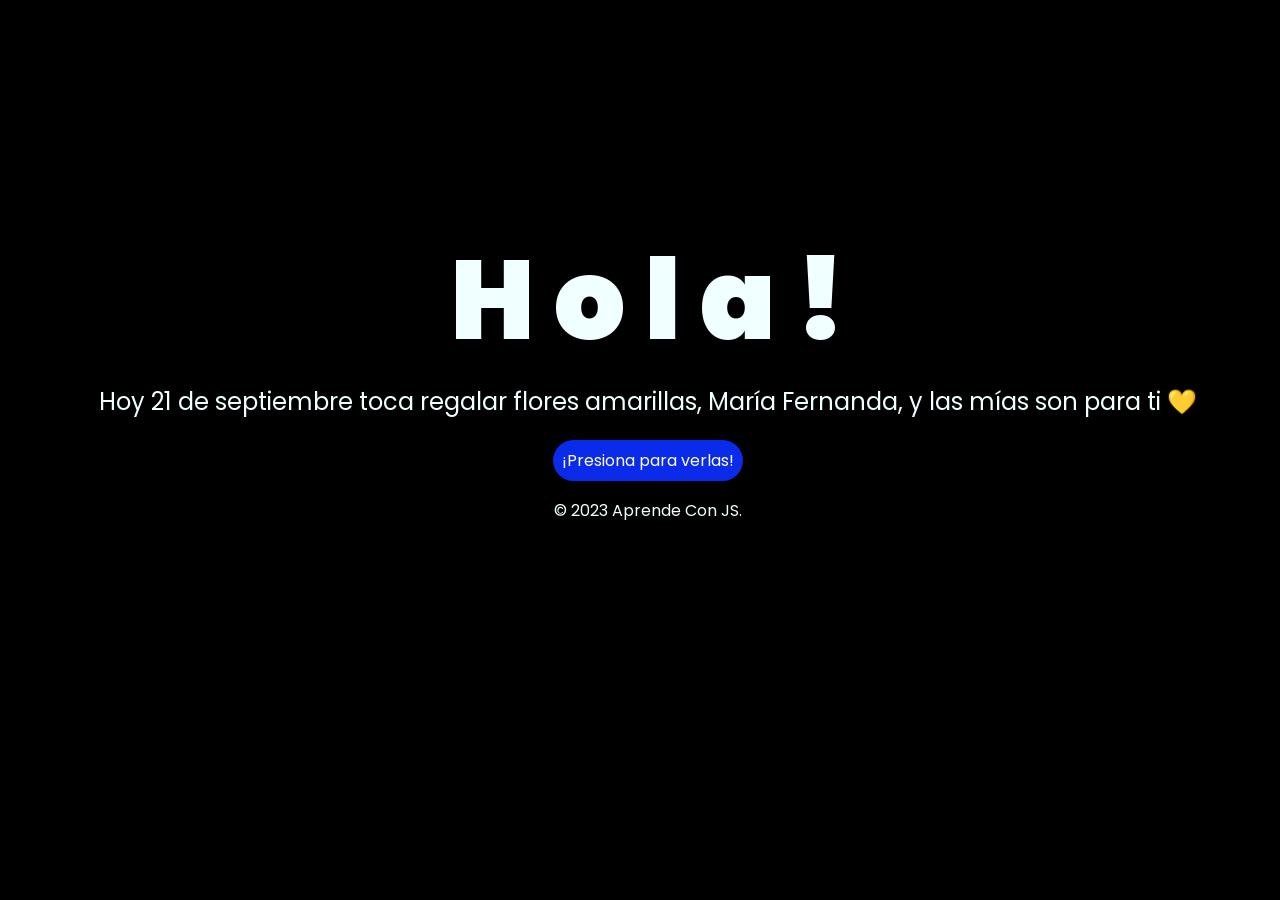
==== index.html @ 34e4b3c5 "Sorpresa para María Fernanda" ====
<!DOCTYPE html>
<html lang="es">

<head>
    <meta charset="UTF-8">
    <meta http-equiv="X-UA-Compatible" content="IE=edge">
    <meta name="viewport" content="width=device-width, initial-scale=1.0">
    <link rel="stylesheet" href="css/style.css">
    <link rel="icon" href="img/flowers.png" type="image/x-icon">
    <title>Para María Fernanda</title>
</head>

<body>
    <div class="greetings">
        <span>H</span>
        <span>o</span>
        <span>l</span>
        <span>a</span>
        <span>!</span>
    </div>
    <div class="description">
        <span>Hoy 21 de septiembre toca regalar flores amarillas, María Fernanda, y las mías son para ti 💛</span>
    </div>
    <div class="button">
        <button class="botones">
            <a href="flower.html" style="color: #fff;">¡Presiona para verlas!</a>
        </button>
    </div>

    <!-- Créditos -->
    <div class="credits">
        <p>&copy; 2023 Aprende Con JS.</p>
    </div>
</body>

</html>
---- css/style.css ----
@import url('https://fonts.googleapis.com/css2?family=Poppins:ital,wght@0,500;1,900&display=swap');
*{
    font-family: 'Poppins',cursive;
}
body{
    color: azure;
    width: 100%;
    height: 82vh;
    display: flex;
    flex-direction: column;
    align-items: center;
    justify-content: center;
    background-color: black;
    /* padding-top: -30; */
}

.botones{
    padding: 9px;
    border-radius: 80px;
    background-color: transparent;
    border: none;
}

.botones a{
    background-color: #0a2be9;
    padding: 9px;
    border-radius: 80px;
    -webkit-border-radius: 80px;
    -moz-border-radius: 80px;
    -ms-border-radius: 80px;
    -o-border-radius: 80px;

}

.botones a:focus{
    background-color: rgb(50, 194, 194);
}

.greetings{
    font-size: 7rem;
    font-weight: 900;
}
.greetings > span{
    animation: glow 2.5s ease-in-out infinite;
}
@keyframes glow{
    0%, 100%{
        color: #fff;
        text-shadow: 0 0 12px #39c6d6, 0 0 50px #39c6d6, 0 0 100px #39c6d6;
    }
    10%, 90%{
        color: #111;
        text-shadow: none;
    }
}
.greetings > span:nth-child(2){
    animation-delay: .2s ;
}
.greetings > span:nth-child(3){
    animation-delay: .4s ;
}
.greetings > span:nth-child(4){
    animation-delay: .6s;
}
.greetings > span:nth-child(5){
    animation-delay: .8s;
}
.greetings > span:nth-child(6){
    animation-delay: 1s;
}

.description{
    font-size: 1.5rem;
    margin-bottom: 20px;
}

.button a{
    text-decoration: none;
    font-size: 1rem;
    color: #111;
}

@media screen and (max-width:574px){
    .greetings{
        display: block;
        font-size: 4rem;
        font-weight: 800;
        text-align: center;
    }
    .description{
        font-size: 2rem;
    }
    
    .button a{
        font-size: 1rem;
    }
}
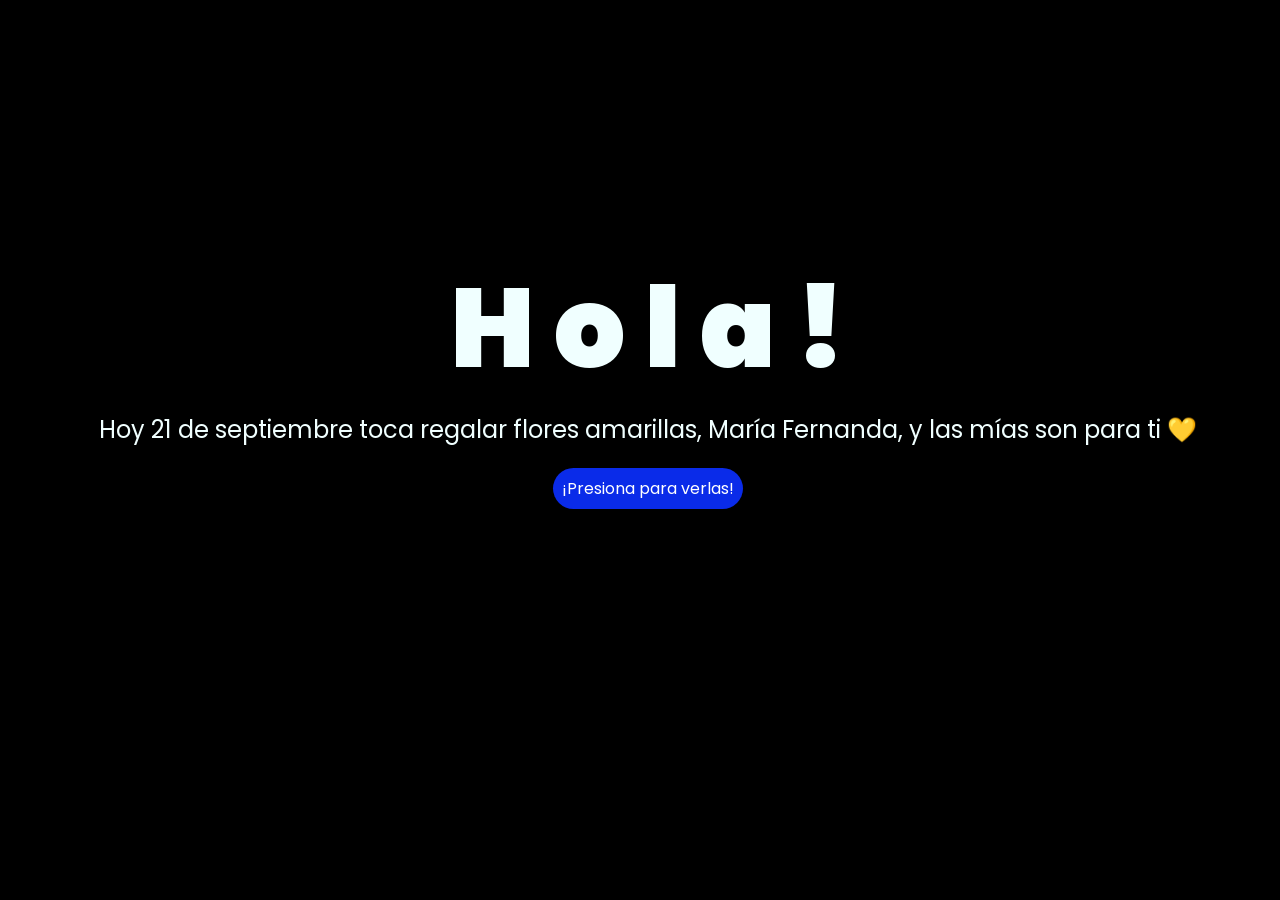
==== commit f05651c8: "Quita los creditos" ====
--- a/index.html
+++ b/index.html
@@ -1,4 +1,4 @@
-<!DOCTYPE html>
+﻿<!DOCTYPE html>
 <html lang="es">
 
 <head>
@@ -26,11 +26,7 @@
             <a href="flower.html" style="color: #fff;">¡Presiona para verlas!</a>
         </button>
     </div>
-
-    <!-- Créditos -->
-    <div class="credits">
-        <p>&copy; 2023 Aprende Con JS.</p>
-    </div>
 </body>
 
 </html>
+
